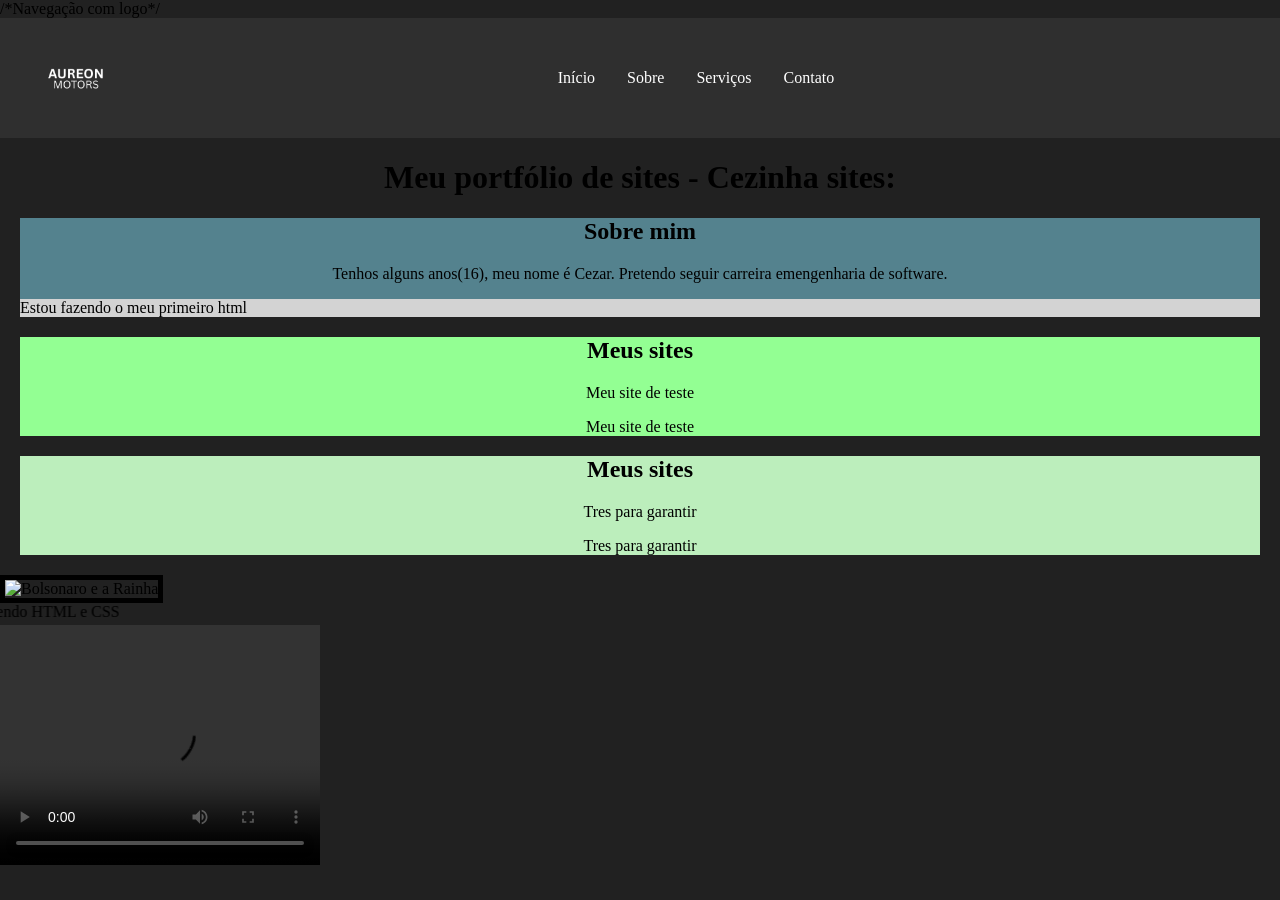
==== ECOMMERCE-CARS/pages/index.html @ 93728100 "Adição de logos e finalização da barra de navegação" ====
<!--
Descricao: Criar loja virtual - Situação de aprendizagem 01
nome_arquivo: index.html
nome_exercicio: Situação de aprendizagem 01
nome_aluno: Cezar Augusto Silva Albuquerque
email_aluno: cezar.albuquerque@portalsesisp.org.br
turma: TDE-1BAA-26
-->

<!DOCTYPE html>
<html lang="pt">
<head>
    <meta charset="UTF-8">
    <title>Aureon Motors</title>
    <link rel="stylesheet" href="../css/style.css">
    <meta charset="UTF-8"> 
</head>

<body>

    /*Navegação com logo*/
    <nav class="menu-navegacao">
    <a href="#" class="logo-link">
    <img src="../assets/logos/LOGO 1.png" alt="Logo" class="img-logo">

  </a>
  <ul>
    <li><a href="#inicio">Início</a></li>
    <li><a href="#sobre">Sobre</a></li>
    <li><a href="#servicos">Serviços</a></li>
    <li><a href="#contato">Contato</a></li>
  </ul>
    </nav>


        <h1 style="text-align:center;"> Meu portfólio de sites - Cezinha sites:</h1>
    </body>
    </div>
    <section style="margin:20px; background-color:rgb(84, 130, 142);">
        <h1 style="text-align:center;">Sobre mim</h1>
        <P style="text-align:center;">  Tenhos alguns anos(16), meu nome é Cezar. Pretendo seguir carreira emengenharia de software.</p>
        <P style="background-color:lightgrey;" >Estou fazendo o meu primeiro html</p> 
        </section>

        <section style="margin:20px; background-color:rgb(147, 255, 147);">
            <h1 style="text-align:center;">Meus sites</h1>
            <p style="text-align:center;">Meu site de teste</p>
            <p style="text-align:center;">Meu site de teste</p>
            </section>

            <section style="margin:20px; background-color:rgb(188, 238, 188);">
            <h1 style="text-align:center;">Meus sites</h1>
            <p style="text-align:center;">Tres para garantir</p>
            <p style="text-align:center;">Tres para garantir</p>
            </section>


        <img style="border:5px solid black;" src="https://hashtag.blogfolha.uol.com.br/files/2019/06/bolsonaro-rainha-meme2.jpg"
        alt="Bolsonaro e a Rainha" width="300" height="200">
        <marquee behavior="scroll" direction="Right" scrollamount="10">Estou aprendendo HTML e CSS</marquee>
        <video width="320" height="240" controls>
            <source src="https://www.learningcontainer.com/wp-content/uploads/2020/05/sample-mp4-file.mp4" type="video/mp4">
            Seu navegador não suporta o elemento de vídeo. </video>
    </div>
</body>
</html>
---- ECOMMERCE-CARS/css/style.css ----
.menu-navegacao ul {
  list-style-type: none;
  margin: 0;
  padding: 0;
  display: flex;
  background-color: #2F2F2F; /* 30% cor do projeto */
}



/*Navegação com imagem*/
.menu-navegacao {
  display: flex;
  align-items: center; /* Alinha logo e links verticalmente no meio */
  background-color: #2F2F2F;
  padding: 0 20px;     /* Espaçamento interno nas laterais da barra */
}

/* Controla o tamanho da imagem da logo */
.menu-navegacao .img-logo {
  height: 80px; 
  width: auto;
  display: block;
}

/* A lista de links */
.menu-navegacao ul {
  display: flex;
  list-style-type: none;
  margin: 0 auto; /* O segredo: o "auto" calcula o espaço dos dois lados e joga a lista pro MEIO exato da tela */
  padding: 0;
}

/* Estilo dos links normais */
.menu-navegacao a {
  display: block;
  color: white;
  padding: 20px 16px;
  text-decoration: none;
}

.menu-navegacao a:hover {
  background-color: #111;
}


body {
  background-color: #212121; /* 60% cor do projeto */
 margin: 0;
}
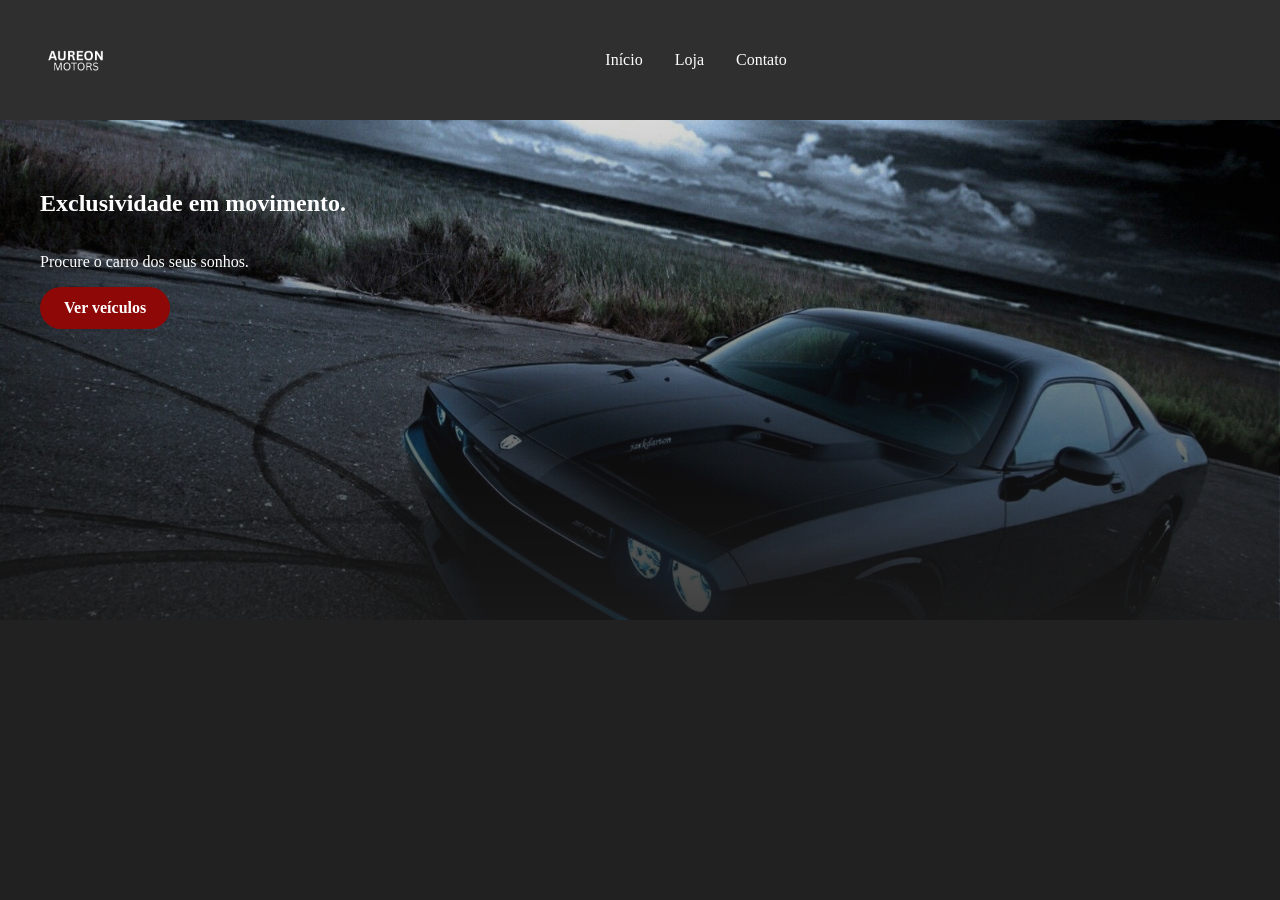
==== commit 2474348d: "telas" ====
--- a/ECOMMERCE-CARS/pages/index.html
+++ b/ECOMMERCE-CARS/pages/index.html
@@ -5,6 +5,11 @@
 nome_aluno: Cezar Augusto Silva Albuquerque
 email_aluno: cezar.albuquerque@portalsesisp.org.br
 turma: TDE-1BAA-26
+
+PROMPTS FEITOS!!!!!!!!
+ AJEITAR PROGRAMAÇÃO POIS ESTAVA REDUNDANTE, FAZER A NEVEGAÇÃO FUNCIONAR
+
+
 -->
 
 <!DOCTYPE html>
@@ -18,49 +23,24 @@
 
 <body>
 
-    /*Navegação com logo*/
-    <nav class="menu-navegacao">
+
+<nav class="menu-navegacao">
     <a href="#" class="logo-link">
-    <img src="../assets/logos/LOGO 1.png" alt="Logo" class="img-logo">
+        <img src="../assets/logos/LOGO 1.png" alt="Logo" class="img-logo">
+    </a>
+    <ul>
+        <!-- Altere os links para apontarem para os arquivos corretos -->
+        <li><a href="index.html">Início</a></li>
+        <li><a href="produto.html">Loja</a></li>
+        <li><a href="contato.html">Contato</a></li>
+    </ul>
+</nav>
 
-  </a>
-  <ul>
-    <li><a href="#inicio">Início</a></li>
-    <li><a href="#sobre">Sobre</a></li>
-    <li><a href="#servicos">Serviços</a></li>
-    <li><a href="#contato">Contato</a></li>
-  </ul>
-    </nav>
-
-
-        <h1 style="text-align:center;"> Meu portfólio de sites - Cezinha sites:</h1>
-    </body>
+    <section class="banner">
+    <div class="banner-conteudo" style="display: flex; flex-direction: column; align-items: flex-start; text-align: left; padding: 50px; width: 100%; max-width: 1200px;">
+        <h1>Exclusividade em movimento.</h1>
+        <p>Procure o carro dos seus sonhos.</p>
+        <a href="produto.html" style="display: inline-block; background-color: #8e0808; color: white; padding: 12px 24px; border-radius: 30px; text-decoration: none; font-weight: bold; font-size: 1rem; cursor: pointer;">Ver veículos</a>
     </div>
-    <section style="margin:20px; background-color:rgb(84, 130, 142);">
-        <h1 style="text-align:center;">Sobre mim</h1>
-        <P style="text-align:center;">  Tenhos alguns anos(16), meu nome é Cezar. Pretendo seguir carreira emengenharia de software.</p>
-        <P style="background-color:lightgrey;" >Estou fazendo o meu primeiro html</p> 
-        </section>
-
-        <section style="margin:20px; background-color:rgb(147, 255, 147);">
-            <h1 style="text-align:center;">Meus sites</h1>
-            <p style="text-align:center;">Meu site de teste</p>
-            <p style="text-align:center;">Meu site de teste</p>
-            </section>
-
-            <section style="margin:20px; background-color:rgb(188, 238, 188);">
-            <h1 style="text-align:center;">Meus sites</h1>
-            <p style="text-align:center;">Tres para garantir</p>
-            <p style="text-align:center;">Tres para garantir</p>
-            </section>
-
-
-        <img style="border:5px solid black;" src="https://hashtag.blogfolha.uol.com.br/files/2019/06/bolsonaro-rainha-meme2.jpg"
-        alt="Bolsonaro e a Rainha" width="300" height="200">
-        <marquee behavior="scroll" direction="Right" scrollamount="10">Estou aprendendo HTML e CSS</marquee>
-        <video width="320" height="240" controls>
-            <source src="https://www.learningcontainer.com/wp-content/uploads/2020/05/sample-mp4-file.mp4" type="video/mp4">
-            Seu navegador não suporta o elemento de vídeo. </video>
-    </div>
-</body>
+</section>
 </html>
--- a/ECOMMERCE-CARS/css/style.css
+++ b/ECOMMERCE-CARS/css/style.css
@@ -6,6 +6,80 @@
   background-color: #2F2F2F; /* 30% cor do projeto */
 }
 
+body {
+    background-color: #212121; /* 60% cor do projeto */
+    margin: 0;
+}
+
+.container-cards {
+    display: flex;
+    flex-wrap: wrap;
+    gap: 20px;
+    padding: 20px;
+    justify-content: center;
+    align-items: center;
+}
+
+.card { 
+    width: 300px; 
+    border: 1px solid #8e0808; 
+    border-radius: 8px; 
+    overflow: hidden; 
+    background-color: #665f5f; /* Fundo branco para destacar o produto */
+    display: flex; 
+    flex-direction: column; /* Joga a imagem em cima e o conteúdo embaixo */
+    margin: 10px;
+    box-shadow: 2px 2px 5px rgb(254, 252, 252); 
+    color: #333; 
+}
+
+.card-img {
+    width: 100%;
+    height: 200px;     
+    object-fit: cover; /* Faz a foto preencher o topo perfeitamente */
+    display: block;    
+}
+
+.card-conteudo { 
+    padding: 16px; 
+}
+
+.card-conteudo h1 {
+    font-size: 1.2rem;
+    margin: 0 0 8px 0;
+    color: #fff; /* Garante que o texto fique escuro visível */
+}
+
+.card-conteudo p {
+    font-size: 1rem;
+    font-weight: bold;
+    color: #8e0808; /* Destaca o preço */
+    margin: 0;
+}
+
+
+
+.banner {
+    height: 500px;
+    background-image: url("../assets/images/carros/background.png");
+    background-size: cover;
+    background-position: center;
+    background-repeat: no-repeat;
+
+    color: white;
+    display: flex;
+    align-items: center;
+    flex-direction: column;
+}
+
+.banner button{
+
+  background-color: #8e0808;
+}
+
+.banner-conteudo {
+  aling-items: flex-start;
+}
 
 
 /*Navegação com imagem*/
@@ -46,5 +120,13 @@
 
 body {
   background-color: #212121; /* 60% cor do projeto */
- margin: 0;
+  margin: 0;
 }
+
+.bloco-destacado {
+  height: 260px;
+  background-image: url("../assets/images/bakcground.jpg");
+  background-size: cover;
+  background-position: center;
+  background-repeat: no-repeat;
+}
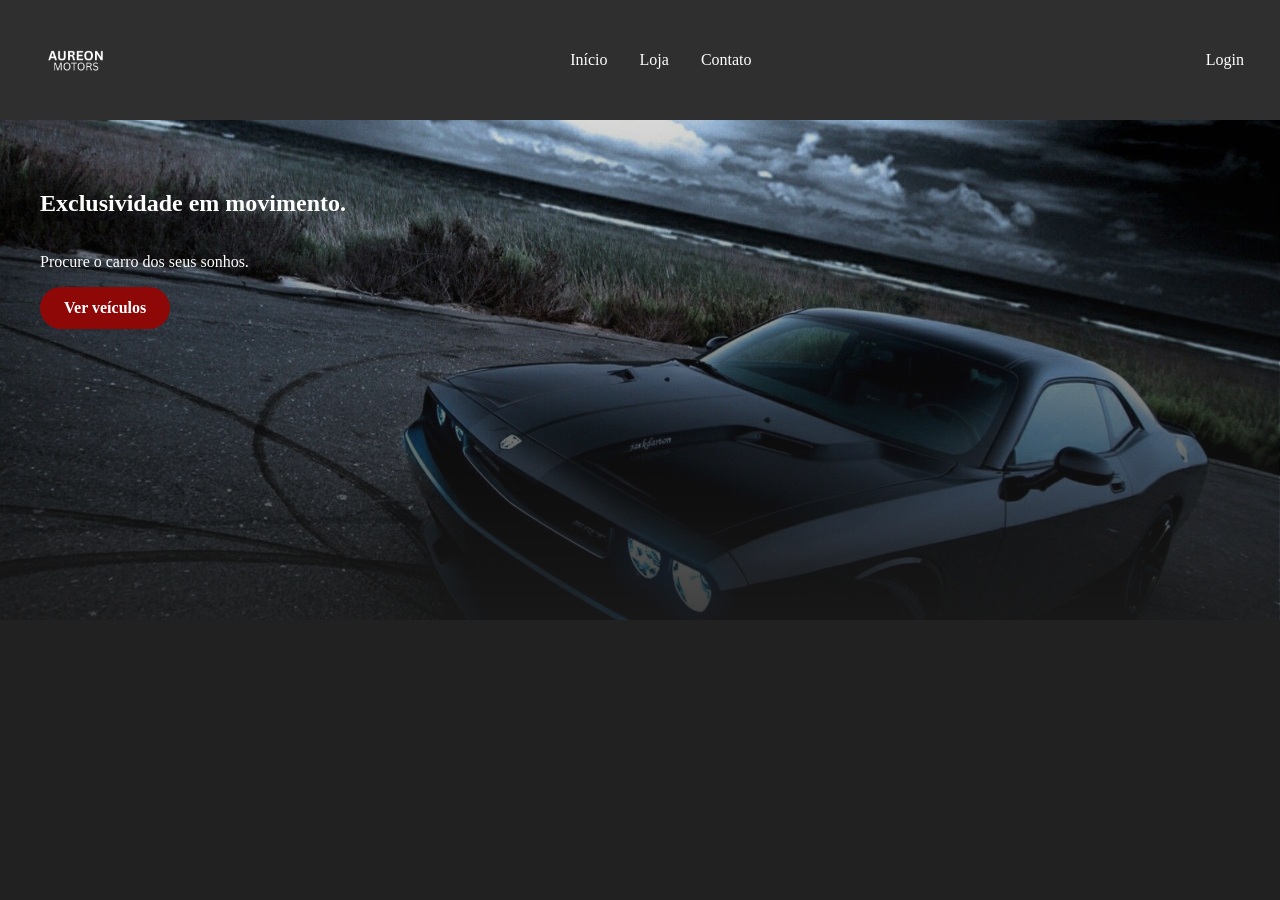
==== commit ec36739f: "Mudança da barra de navegação" ====
--- a/ECOMMERCE-CARS/pages/index.html
+++ b/ECOMMERCE-CARS/pages/index.html
@@ -25,15 +25,16 @@
 
 
 <nav class="menu-navegacao">
-    <a href="#" class="logo-link">
+    <a href="index.html" class="logo-link">
         <img src="../assets/logos/LOGO 1.png" alt="Logo" class="img-logo">
     </a>
     <ul>
-        <!-- Altere os links para apontarem para os arquivos corretos -->
         <li><a href="index.html">Início</a></li>
         <li><a href="produto.html">Loja</a></li>
         <li><a href="contato.html">Contato</a></li>
     </ul>
+
+    <a href="login.html" class="btn-login-nav">Login</a>
 </nav>
 
     <section class="banner">
--- a/ECOMMERCE-CARS/css/style.css
+++ b/ECOMMERCE-CARS/css/style.css
@@ -129,4 +129,5 @@
   background-size: cover;
   background-position: center;
   background-repeat: no-repeat;
-}
+
+  }
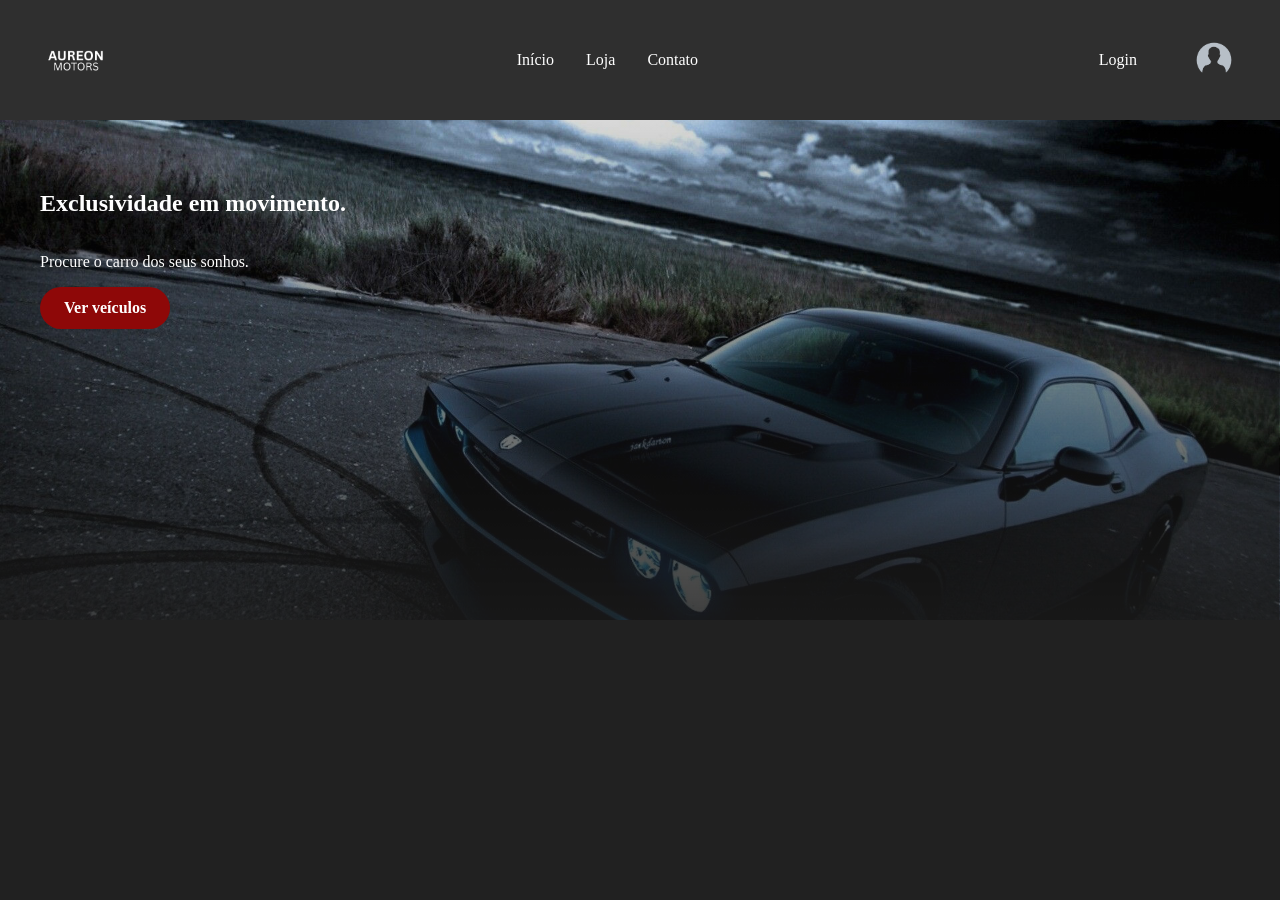
==== commit aca2f26c: "Adição de tela de perfil + estilo exclusivo e mudança na barra de navegação." ====
--- a/ECOMMERCE-CARS/pages/index.html
+++ b/ECOMMERCE-CARS/pages/index.html
@@ -24,17 +24,25 @@
 <body>
 
 
-<nav class="menu-navegacao">
-    <a href="index.html" class="logo-link">
-        <img src="../assets/logos/LOGO 1.png" alt="Logo" class="img-logo">
-    </a>
-    <ul>
-        <li><a href="index.html">Início</a></li>
-        <li><a href="produto.html">Loja</a></li>
-        <li><a href="contato.html">Contato</a></li>
-    </ul>
+<nav class="menu-navegacao"> 
+    <a href="index.html" class="logo-link"> 
+        <img src="../assets/logos/LOGO 1.png" alt="Logo" class="img-logo"> 
+    </a> 
+    
+    <ul> 
+        <li><a href="index.html">Início</a></li> 
+        <li><a href="produto.html">Loja</a></li> 
+        <li><a href="contato.html">Contato</a></li> 
+    </ul> 
 
-    <a href="login.html" class="btn-login-nav">Login</a>
+    <!-- Container do canto direito: agrupa o Login e o Perfil -->
+    <div class="usuario-nav-container">
+        <a href="login.html" class="btn-login-nav">Login</a>
+        
+        <a href="perfil.html" class="perfil-link">
+            <img src="../assets/icons/simple-avatar-design-concept-for-profile-icon-person-silhouette-on-isolated-transparent-ambience-png.webp" alt="Perfil" class="img-perfil">
+        </a>
+    </div>
 </nav>
 
     <section class="banner">
--- a/ECOMMERCE-CARS/css/style.css
+++ b/ECOMMERCE-CARS/css/style.css
@@ -5,6 +5,33 @@
   display: flex;
   background-color: #2F2F2F; /* 30% cor do projeto */
 }
+
+
+
+/* Container que junta o botão e a foto no canto direito */
+.usuario-nav-container {
+    display: flex !important;  /* O !important garante que nenhuma outra regra cancele o Flexbox */
+    flex-direction: row;       /* Força explicitamente a ficar na horizontal */
+    align-items: center;       /* Alinha verticalmente no meio */
+    gap: 15px;                 /* Espaço entre o texto Login e a foto de perfil */
+}
+
+/* Garante que o link do perfil não quebre linha */
+.perfil-link {
+    display: inline-flex;
+    align-items: center;
+}
+
+/* Mantém a foto pequena e proporcional */
+.img-perfil {
+    width: 60px;
+    height: 60px;
+    border-radius: 50%;
+    object-fit: cover;
+    display: block;
+}
+
+
 
 body {
     background-color: #212121; /* 60% cor do projeto */
